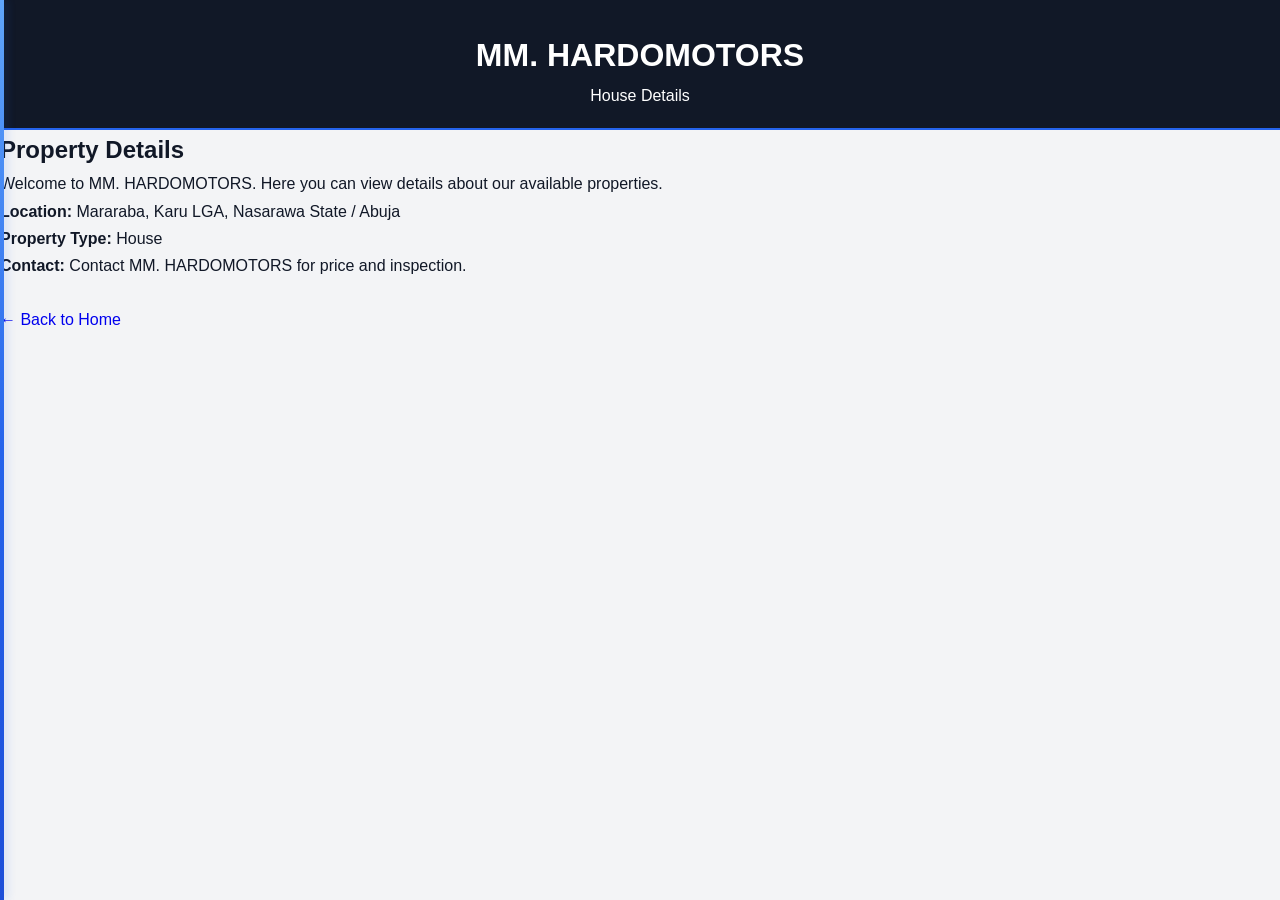
==== house-details.html @ 175a0f32 "Add house details HTML page" ====
<!DOCTYPE html>
<html lang="en">
<head>
    <meta charset="UTF-8">
    <meta name="viewport" content="width=device-width, initial-scale=1.0">
    <title>House Details | MM. HARDOMOTORS</title>
    <link rel="stylesheet" href="style.css">
</head>

<body>

    <header>
        <h1>MM. HARDOMOTORS</h1>
        <p>House Details</p>
    </header>

    <main>
        <h2>Property Details</h2>

        <p>
            Welcome to MM. HARDOMOTORS. Here you can view details
            about our available properties.
        </p>

        <p><strong>Location:</strong> Mararaba, Karu LGA, Nasarawa State / Abuja</p>

        <p><strong>Property Type:</strong> House</p>

        <p><strong>Contact:</strong> Contact MM. HARDOMOTORS for price and inspection.</p>

        <br>

        <a href="index.html">← Back to Home</a>
    </main>

</body>
</html>
---- style.css ----
/* =========================================================
   MM. HARDOMOTORS
   PREMIUM STYLE — VERSION 2
   ========================================================= */
:root {
    --primary: #111827;
    --primary-light: #1f2937;

    --accent: #2563eb;
    --accent-light: #60a5fa;

    --white: #ffffff;
    --background: #f3f4f6;

    --text: #111827;
    --muted: #6b7280;

    --border: #e5e7eb;

    --shadow: 0 10px 30px rgba(17, 24, 39, 0.08);
    --shadow-hover: 0 18px 40px rgba(17, 24, 39, 0.14);

    --radius: 14px;
}
/* =========================================================
   RESET
   ========================================================= */

* {
    margin: 0;
    padding: 0;
    box-sizing: border-box;
}

html {
    scroll-behavior: smooth;
}

body {
    font-family: Arial, Helvetica, sans-serif;
    background: var(--background);
    color: var(--text);
    line-height: 1.7;
}

a {
    text-decoration: none;
}

button {
    font-family: inherit;
    cursor: pointer;
}


/* =========================================================
   HEADER
   ========================================================= */

header {
    background: var(--navy);
    color: var(--white);
    text-align: center;
    padding: 28px 20px 20px;
    border-bottom: 3px solid var(--gold);
}

.logo h1 {
    font-size: 31px;
    font-weight: 800;
    letter-spacing: 2px;
}

.logo p {
    color: var(--gold-light);
    font-size: 12px;
    font-weight: 700;
    letter-spacing: 3px;
    margin-top: 3px;
}


/* =========================================================
   NAVIGATION
   ========================================================= */

nav {
    display: flex;
    justify-content: center;
    align-items: center;
    flex-wrap: wrap;
    gap: 5px;

    margin-top: 22px;
}

nav a {
    color: #e9eef5;
    padding: 9px 13px;

    font-size: 14px;
    font-weight: 600;

    border-radius: 6px;

    transition:
        background 0.25s ease,
        color 0.25s ease,
        transform 0.25s ease;
}

nav a:hover {
    background: var(--gold);
    color: var(--navy);
    transform: translateY(-2px);
}


/* =========================================================
   GENERAL SECTIONS
   ========================================================= */

section {
    width: 100%;
    max-width: 1180px;
    margin: 0 auto;
    padding: 90px 25px;
}

section h2 {
    position: relative;

    text-align: center;

    color: var(--navy);

    font-size: 38px;
    font-weight: 800;

    margin-bottom: 18px;
}

section h2::after {
    content: "";

    display: block;

    width: 55px;
    height: 3px;

    background: var(--gold);

    margin: 14px auto 0;

    border-radius: 20px;
}

section > p {
    max-width: 760px;

    margin: 0 auto 40px;

    text-align: center;

    color: var(--muted);
    font-size: 17px;
}


/* =========================================================
   HERO
   ========================================================= */

.hero {
    max-width: none;

    min-height: 650px;

    display: flex;
    flex-direction: column;
    justify-content: center;
    align-items: center;

    text-align: center;

    padding: 100px 25px;

    background:
        radial-gradient(
            circle at top right,
            rgba(201, 162, 39, 0.14),
            transparent 35%
        ),
        linear-gradient(
            135deg,
            #071426,
            #10233d
        );

    color: var(--white);

    border-bottom: 1px solid rgba(201, 162, 39, 0.3);
}

.hero p:first-child {
    color: var(--gold-light);

    font-size: 14px;
    font-weight: 800;

    letter-spacing: 4px;

    margin-bottom: 12px;
}

.hero h2 {
    color: var(--white);

    font-size: clamp(38px, 7vw, 64px);

    letter-spacing: 1px;

    margin-bottom: 8px;
}

.hero h2::after {
    display: none;
}

.hero h3 {
    color: var(--gold-light);

    font-size: 25px;

    font-weight: 600;

    margin-bottom: 22px;
}

.hero p {
    max-width: 720px;

    color: #dbe3ed;

    font-size: 18px;

    margin-bottom: 13px;
}

.hero strong {
    color: var(--white);
}


/* =========================================================
   BUTTON SYSTEM
   ========================================================= */

.category-button,
.view-details,
button {
    display: inline-block;

    border: none;
    border-radius: 8px;

    padding: 13px 24px;

    background: var(--gold);
    color: var(--navy);

    font-size: 15px;
    font-weight: 800;

    margin: 7px 4px;

    transition:
        transform 0.25s ease,
        background 0.25s ease,
        box-shadow 0.25s ease;
}

.category-button:hover,
.view-details:hover,
button:hover {
    background: var(--gold-light);

    transform: translateY(-3px);

    box-shadow:
        0 10px 25px rgba(7, 20, 38, 0.16);
}


/* =========================================================
   BUSINESS CATEGORIES
   ========================================================= */

#categories {
    background: var(--background);
}

.category-container {
    display: grid;

    grid-template-columns: repeat(3, 1fr);

    gap: 25px;

    margin-top: 45px;
}

.category-card {
    position: relative;

    background: var(--white);

    padding: 35px 25px;

    border: 1px solid var(--border);

    border-radius: var(--radius);

    text-align: center;

    box-shadow: var(--shadow);

    transition:
        transform 0.3s ease,
        box-shadow 0.3s ease;
}

.category-card::before {
    content: "";

    position: absolute;

    top: 0;
    left: 25%;

    width: 50%;
    height: 3px;

    background: var(--gold);

    border-radius: 0 0 10px 10px;
}

.category-card:hover {
    transform: translateY(-8px);

    box-shadow: var(--shadow-hover);
}

.category-card h3 {
    color: var(--navy);

    font-size: 23px;

    margin-bottom: 10px;
}

.category-card p {
    color: var(--muted);

    margin-bottom: 18px;
}


/* =========================================================
   LOCATION FILTER
   ========================================================= */

.location-filter {
    max-width: 700px;

    margin: 0 auto 30px;

    display: flex;

    justify-content: center;
    align-items: center;

    flex-wrap: wrap;

    gap: 12px;
}

.location-filter label {
    color: var(--navy);

    font-weight: 800;
}

.location-filter select {
    min-width: 200px;

    padding: 12px 15px;

    background: var(--white);

    color: var(--text);

    border: 1px solid #cbd3de;

    border-radius: 8px;

    font-size: 15px;

    outline: none;
}

.location-filter select:focus {
    border-color: var(--gold);

    box-shadow:
        0 0 0 3px rgba(201, 162, 39, 0.12);
}


/* =========================================================
   LOCATION INFORMATION
   ========================================================= */

.location-info {
    max-width: 850px;

    margin: 30px auto;

    padding: 40px 30px;

    background:
        linear-gradient(
            135deg,
            var(--navy),
            var(--navy-light)
        );

    color: var(--white);

    text-align: center;

    border-radius: var(--radius);

    box-shadow: var(--shadow);
}

.location-info h3 {
    font-size: 26px;

    margin-bottom: 10px;
}

.location-info p {
    color: #d3dbe6;

    margin-bottom: 18px;
}


/* =========================================================
   PROPERTIES
   ========================================================= */

#properties {
    text-align: center;
}

.property-card {
    position: relative;

    width: 100%;
    max-width: 720px;

    margin: 22px auto;

    padding: 32px 28px;

    background: var(--white);

    border: 1px solid var(--border);

    border-radius: var(--radius);

    text-align: center;

    box-shadow: var(--shadow);

    transition:
        transform 0.3s ease,
        box-shadow 0.3s ease;
}

.property-card:hover {
    transform: translateY(-7px);

    box-shadow: var(--shadow-hover);
}

.property-card h3 {
    color: var(--navy);

    font-size: 24px;

    margin-bottom: 13px;
}

.property-card p {
    color: var(--muted);

    margin: 7px 0;
}

.property-card p:nth-of-type(2) {
    color: var(--navy);

    font-weight: 800;
}


/* =========================================================
   CAR SWAP
   ========================================================= */

#car-swap {
    text-align: center;

    background:
        linear-gradient(
            135deg,
            #ffffff,
            #f0f3f7
        );

    border-radius: var(--radius);

    box-shadow: var(--shadow);
}

#car-swap h2 {
    margin-bottom: 18px;
}


/* =========================================================
   CARS
   ========================================================= */

#cars {
    text-align: center;
}

.car-container,
.cars-container {
    display: grid;

    grid-template-columns: repeat(3, 1fr);

    gap: 28px;
}

.car-card {
    overflow: hidden;

    background: var(--white);

    border: 1px solid var(--border);

    border-radius: var(--radius);

    text-align: center;

    box-shadow: var(--shadow);

    transition:
        transform 0.3s ease,
        box-shadow 0.3s ease;
}

.car-card:hover {
    transform: translateY(-8px);

    box-shadow: var(--shadow-hover);
}

.car-card img {
    width: 100%;

    height: 225px;

    object-fit: cover;
}

.car-card h3 {
    color: var(--navy);

    font-size: 22px;

    margin: 20px 15px 8px;
}

.car-card p {
    color: var(--muted);

    margin: 5px 15px;
}


/* =========================================================
   HOUSES
   ========================================================= */

#houses {
    text-align: center;
}

.house-container,
.houses-container {
    width: 100%;

    display: flex;

    flex-direction: column;

    align-items: center;

    gap: 25px;
}

.house-card {
    width: 100%;

    max-width: 680px;

    padding: 35px 28px;

    background: var(--white);

    border: 1px solid var(--border);

    border-radius: var(--radius);

    text-align: center;

    box-shadow: var(--shadow);

    transition:
        transform 0.3s ease,
        box-shadow 0.3s ease;
}

.house-card:hover {
    transform: translateY(-7px);

    box-shadow: var(--shadow-hover);
}

.house-card h3 {
    color: var(--navy);

    font-size: 25px;

    margin-bottom: 12px;
}

.house-card p {
    color: var(--muted);

    margin: 6px 0;
}


/* =========================================================
   BUILDINGS
   ========================================================= */

#buildings {
    text-align: center;
}

.buildings-container {
    display: grid;

    grid-template-columns: repeat(3, 1fr);

    gap: 25px;
}

.building-card {
    background: var(--white);

    padding: 32px 25px;

    border: 1px solid var(--border);

    border-radius: var(--radius);

    text-align: center;

    box-shadow: var(--shadow);

    transition: 0.3s ease;
}

.building-card:hover {
    transform: translateY(-7px);

    box-shadow: var(--shadow-hover);
}

.building-card h3 {
    color: var(--navy);

    font-size: 23px;

    margin-bottom: 10px;
}

.building-card p {
    color: var(--muted);
}


/* =========================================================
   PLAZAS
   ========================================================= */

#plazas {
    text-align: center;
}


/* =========================================================
   FILLING STATIONS
   ========================================================= */

#filling-stations {
    text-align: center;
}


/* =========================================================
   CONTACT
   ========================================================= */

#contact {
    text-align: center;
}

.contact-box {
    max-width: 720px;

    margin: 35px auto 0;

    padding: 42px 30px;

    background: var(--white);

    border: 1px solid var(--border);

    border-radius: var(--radius);

    text-align: center;

    box-shadow: var(--shadow);
}

.contact-box h3 {
    color: var(--navy);

    font-size: 27px;

    margin-bottom: 15px;
}

.contact-box p {
    color: var(--muted);

    margin: 10px 0;
}

.contact-box strong {
    color: var(--navy);
}


/* =========================================================
   FOOTER
   ========================================================= */

footer {
    background: var(--navy);

    color: var(--white);

    text-align: center;

    padding: 50px 20px;

    border-top: 3px solid var(--gold);
}

footer h3 {
    font-size: 23px;

    margin-bottom: 8px;
}

footer p {
    color: #cbd5e1;

    margin: 6px 0;
}


/* =========================================================
   TABLET
   ========================================================= */

@media (max-width: 900px) {

    .category-container,
    .car-container,
    .cars-container,
    .buildings-container {
        grid-template-columns: repeat(2, 1fr);
    }

    nav a {
        font-size: 13px;
    }
}


/* =========================================================
   MOBILE
   ========================================================= */

@media (max-width: 600px) {

    header {
        padding: 23px 12px 17px;
    }

    .logo h1 {
        font-size: 24px;
    }

    .logo p {
        font-size: 10px;
        letter-spacing: 2px;
    }

    nav {
        margin-top: 17px;
        gap: 3px;
    }

    nav a {
        font-size: 11px;
        padding: 7px 8px;
    }

    section {
        padding: 65px 16px;
    }

    section h2 {
        font-size: 30px;
    }

    section > p {
        font-size: 16px;
    }

    .hero {
        min-height: 600px;

        padding: 80px 18px;
    }

    .hero h2 {
        font-size: 36px;
    }

    .hero h3 {
        font-size: 20px;
    }

    .hero p {
        font-size: 17px;
    }

    .category-container,
    .car-container,
    .cars-container,
    .buildings-container {
        grid-template-columns: 1fr;
    }

    .category-card,
    .property-card,
    .house-card,
    .building-card {
        width: 100%;
    }

    .location-info {
        padding: 32px 18px;
    }

    .contact-box {
        padding: 32px 18px;
    }

    .contact-box button,
    .contact-box .category-button {
        display: block;

        width: 90%;

        margin: 8px auto;
    }
}


/* =========================================================
   SMALL PHONES
   ========================================================= */

@media (max-width: 400px) {

    .logo h1 {
        font-size: 21px;
    }

    nav a {
        font-size: 10px;
        padding: 6px;
    }

    .hero h2 {
        font-size: 31px;
    }

    section h2 {
        font-size: 27px;
    }
}
/* =====================================================
   HOUSE SECTION - FORCE CENTER
===================================================== */

#houses {
    width: 100%;
    max-width: 1150px;
    margin: 0 auto;
    text-align: center;
}

#houses h2,
#houses > p {
    text-align: center;
    margin-left: auto;
    margin-right: auto;
}

#houses .house-container,
#houses .houses-container {
    width: 100%;
    display: flex;
    flex-direction: column;
    align-items: center;
    justify-content: center;
}

#houses .house-card {
    width: 100%;
    max-width: 680px;
    margin-left: auto;
    margin-right: auto;
    text-align: center;
}
/* PROPERTY CARDS - CENTER */

#properties {
    text-align: center;
}

#properties .property-card {
    width: 100%;
    max-width: 700px;
    margin: 25px auto;
    text-align: center;
}
/* =========================================
   FIX HOUSES SECTION - CENTER EVERYTHING
========================================= */

#houses {
    width: 100%;
    max-width: 1150px;
    margin: 0 auto;
    padding: 80px 20px;
    text-align: center;
}

#houses h2 {
    width: 100%;
    text-align: center;
    margin-left: auto;
    margin-right: auto;
}

#houses > p {
    width: 100%;
    max-width: 750px;
    margin-left: auto;
    margin-right: auto;
    text-align: center;
}

#houses .house-container,
#houses .houses-container {
    width: 100%;
    display: flex;
    flex-direction: column;
    align-items: center;
    justify-content: center;
}

#houses .house-card {
    width: 100%;
    max-width: 680px;
    margin: 20px auto;
    text-align: center;
}

#houses .house-card h3,
#houses .house-card p {
    text-align: center;
}

#houses .house-card .view-house {
    display: block;
    width: fit-content;
    margin: 20px auto;
}
/* =========================================
   HOUSE DETAILS PAGE
   ========================================= */

section {
    width: 100%;
    max-width: 1100px;
    margin: 0 auto;
    padding: 70px 20px;
    text-align: center;
}

section h2 {
    text-align: center;
    color: #071426;
    font-size: 38px;
    margin-bottom: 35px;
}

/* HOUSE DETAIL CARD */

.card {
    width: 100%;
    max-width: 650px;
    margin: 0 auto 30px;

    padding: 35px 30px;

    background: #ffffff;

    border: 1px solid #e5e9ef;
    border-radius: 18px;

    text-align: center;

    box-shadow: 0 12px 35px rgba(7, 20, 38, 0.09);

    transition: 0.3s ease;
}

.card:hover {
    transform: translateY(-5px);
    box-shadow: 0 20px 45px rgba(7, 20, 38, 0.14);
}

/* HOUSE IMAGE / ICON */

.listing-image {
    display: flex;
    justify-content: center;
    align-items: center;

    width: 100%;
    height: 180px;

    font-size: 75px;

    text-align: center;
}

/* CARD TITLE */

.card h3 {
    color: #071426;
    font-size: 27px;
    margin: 15px 0;
}

/* CARD INFORMATION */

.card p {
    color: #687386;
    font-size: 18px;
    margin: 9px 0;
    text-align: center;
}

/* CARD BUTTON */

.card a,
.card button {
    display: inline-block;

    margin-top: 20px;

    padding: 14px 28px;

    background: #c9a227;
    color: #071426;

    border: none;
    border-radius: 8px;

    font-weight: 800;
    font-size: 16px;

    transition: 0.25s ease;
}

.card a:hover,
.card button:hover {
    background: #e2c45c;
    transform: translateY(-2px);
}


/* MOBILE */

@media (max-width: 600px) {

    section {
        padding: 55px 15px;
    }

    section h2 {
        font-size: 32px;
    }

    .card {
        max-width: 500px;
        padding: 30px 20px;
        margin-left: auto;
        margin-right: auto;
    }

    .listing-image {
        height: 150px;
        font-size: 65px;
    }

    .card h3 {
        font-size: 24px;
    }

    .card p {
        font-size: 17px;
    }
}
/* =====================================================
   PREMIUM HEADER & HERO
   MM. HARDOMOTORS
===================================================== */

/* HEADER */
header {
    background: #071426;
    color: #fff;
    padding: 28px 20px 18px;
    text-align: center;
    border-bottom: 2px solid #c9a227;
}

/* LOGO */
.logo h1 {
    font-size: 32px;
    font-weight: 800;
    letter-spacing: 2px;
    margin: 0;
}

.logo p {
    color: #d9b83f;
    font-size: 12px;
    font-weight: 700;
    letter-spacing: 3px;
    margin-top: 5px;
}


/* NAVIGATION */
nav {
    display: flex;
    justify-content: center;
    align-items: center;
    flex-wrap: wrap;

    gap: 6px;

    margin-top: 22px;
}

nav a {
    color: #e8edf5;

    font-size: 14px;
    font-weight: 600;

    padding: 8px 12px;

    border-radius: 6px;

    transition: 0.25s ease;
}

nav a:hover {
    background: #c9a227;
    color: #071426;
}


/* =====================================================
   HERO
===================================================== */

.hero {
    max-width: none;

    min-height: 600px;

    padding: 90px 20px;

    display: flex;
    flex-direction: column;
    justify-content: center;
    align-items: center;

    text-align: center;

    background:
        radial-gradient(
            circle at 80% 20%,
            rgba(201, 162, 39, 0.12),
            transparent 35%
        ),
        linear-gradient(
            135deg,
            #071426 0%,
            #0d2038 55%,
            #142b42 100%
        );

    color: white;
}


/* WELCOME */
.hero p:first-child {
    color: #d9b83f;

    font-size: 14px;
    font-weight: 800;

    letter-spacing: 5px;

    margin-bottom: 18px;
}


/* MAIN TITLE */
.hero h2 {
    color: #ffffff;

    font-size: clamp(40px, 8vw, 68px);

    font-weight: 800;

    letter-spacing: 1px;

    margin-bottom: 12px;
}


/* SUBTITLE */
.hero h3 {
    color: #d9b83f;

    font-size: 25px;
    font-weight: 600;

    margin-bottom: 28px;
}


/* DESCRIPTION */
.hero p {
    max-width: 720px;

    color: #dce4ee;

    font-size: 18px;

    line-height: 1.8;

    margin-bottom: 15px;
}


/* LOCATION */
.hero strong {
    color: #ffffff;
}


/* =====================================================
   HERO BUTTONS
===================================================== */

.hero .category-button {
    min-width: 190px;

    margin: 18px 6px 0;

    padding: 14px 25px;

    background: #c9a227;
    color: #071426;

    border-radius: 8px;

    font-size: 15px;
    font-weight: 800;

    transition: all 0.25s ease;
}

.hero .category-button:hover {
    background: #e1c65b;

    transform: translateY(-3px);

    box-shadow:
        0 10px 25px rgba(0, 0, 0, 0.25);
}


/* =====================================================
   DESKTOP BUTTON ARRANGEMENT
===================================================== */

@media (min-width: 601px) {

    .hero .category-button {
        display: inline-block;
    }
}


/* =====================================================
   MOBILE
===================================================== */

@media (max-width: 600px) {

    header {
        padding: 22px 12px 15px;
    }

    .logo h1 {
        font-size: 23px;
        letter-spacing: 1.5px;
    }

    .logo p {
        font-size: 10px;
        letter-spacing: 2px;
    }

    nav {
        margin-top: 17px;
        gap: 3px;
    }

    nav a {
        font-size: 11px;
        padding: 7px 8px;
    }

    .hero {
        min-height: 590px;
        padding: 70px 18px;
    }

    .hero p:first-child {
        font-size: 12px;
        letter-spacing: 3px;
    }

    .hero h2 {
        font-size: 35px;
        line-height: 1.15;
    }

    .hero h3 {
        font-size: 20px;
        margin-bottom: 22px;
    }

    .hero p {
        font-size: 16px;
        line-height: 1.7;
    }

    .hero .category-button {
        display: block;

        width: 220px;

        margin: 12px auto;

        padding: 13px 20px;
    }
}
/* =====================================================
   MODERN CORPORATE COLOR OVERRIDE
===================================================== */

header {
    background: #111827;
    border-bottom: 2px solid #2563eb;
}

.logo p {
    color: #60a5fa;
}

nav {
    background: #111827;
}

nav a:hover {
    background: #2563eb;
    color: #ffffff;
}

.hero {
    background:
        radial-gradient(
            circle at 80% 20%,
            rgba(37, 99, 235, 0.15),
            transparent 35%
        ),
        linear-gradient(
            135deg,
            #111827,
            #1f2937
        );
}

.hero p:first-child {
    color: #60a5fa;
}

.hero h3 {
    color: #60a5fa;
}

.hero .category-button,
.category-button,
.view-details,
button {
    background: #2563eb;
    color: #ffffff;
}

.hero .category-button:hover,
.category-button:hover,
.view-details:hover,
button:hover {
    background: #1d4ed8;
    color: #ffffff;
}

.category-card::before {
    background: #2563eb;
}

.location-info {
    background: linear-gradient(
        135deg,
        #111827,
        #1f2937
    );
}

.location-filter select:focus {
    border-color: #2563eb;
}

.property-card:hover,
.house-card:hover,
.car-card:hover,
.building-card:hover,
.category-card:hover {
    border-color: #dbeafe;
}

footer {
    background: #111827;
    border-top: 2px solid #2563eb;
}

footer a {
    color: #60a5fa;
}
/* =========================================
   PROFESSIONAL BLUE SIDE LINE
========================================= */

body {
    position: relative;
}

body::before {
    content: "";
    position: fixed;
    top: 0;
    left: 0;

    width: 5px;
    height: 100vh;

    background: #2563eb;

    z-index: 9999;
}
/* =========================================
   PREMIUM BLUE SIDE ACCENT
========================================= */

body {
    position: relative;
}

body::before {
    content: "";
    position: fixed;

    top: 0;
    left: 0;

    width: 4px;
    height: 100vh;

    background: linear-gradient(
        to bottom,
        #60a5fa,
        #2563eb,
        #1d4ed8
    );

    box-shadow: 2px 0 10px rgba(37, 99, 235, 0.25);

    z-index: 9999;
}
/* =========================================
   BLUE LINE ON EVERY SECTION
========================================= */

section {
    position: relative;
    border-left: 4px solid #2563eb;
    margin-bottom: 20px;
}
/* =========================================
   PREMIUM BLUE LINE ON EVERY SECTION
========================================= */

section {
    position: relative;
    border-left: 4px solid #2563eb;
    margin-bottom: 25px;
    padding-left: 30px;
}

section::before {
    content: "";
    position: absolute;
    left: -4px;
    top: 25px;
    width: 4px;
    height: 70px;

    background: #60a5fa;
    border-radius: 0 5px 5px 0;
}
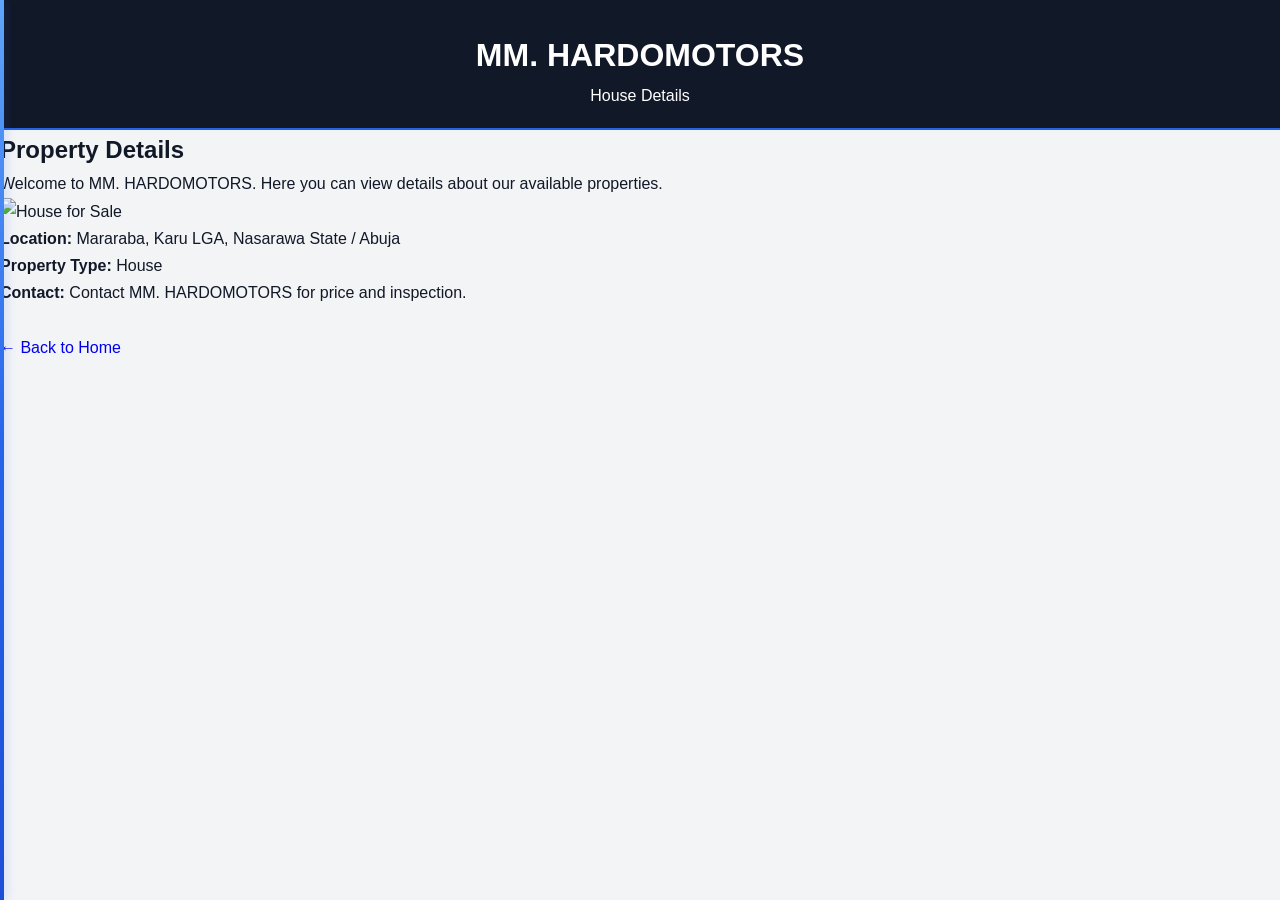
==== commit 3fcbbe6a: "Add image to house details page" ====
--- a/house-details.html
+++ b/house-details.html
@@ -21,6 +21,7 @@
             Welcome to MM. HARDOMOTORS. Here you can view details
             about our available properties.
         </p>
+        <img src="house.jpg" alt="House for Sale" style="width:100%; max-width:600px; height:auto;">
 
         <p><strong>Location:</strong> Mararaba, Karu LGA, Nasarawa State / Abuja</p>
 
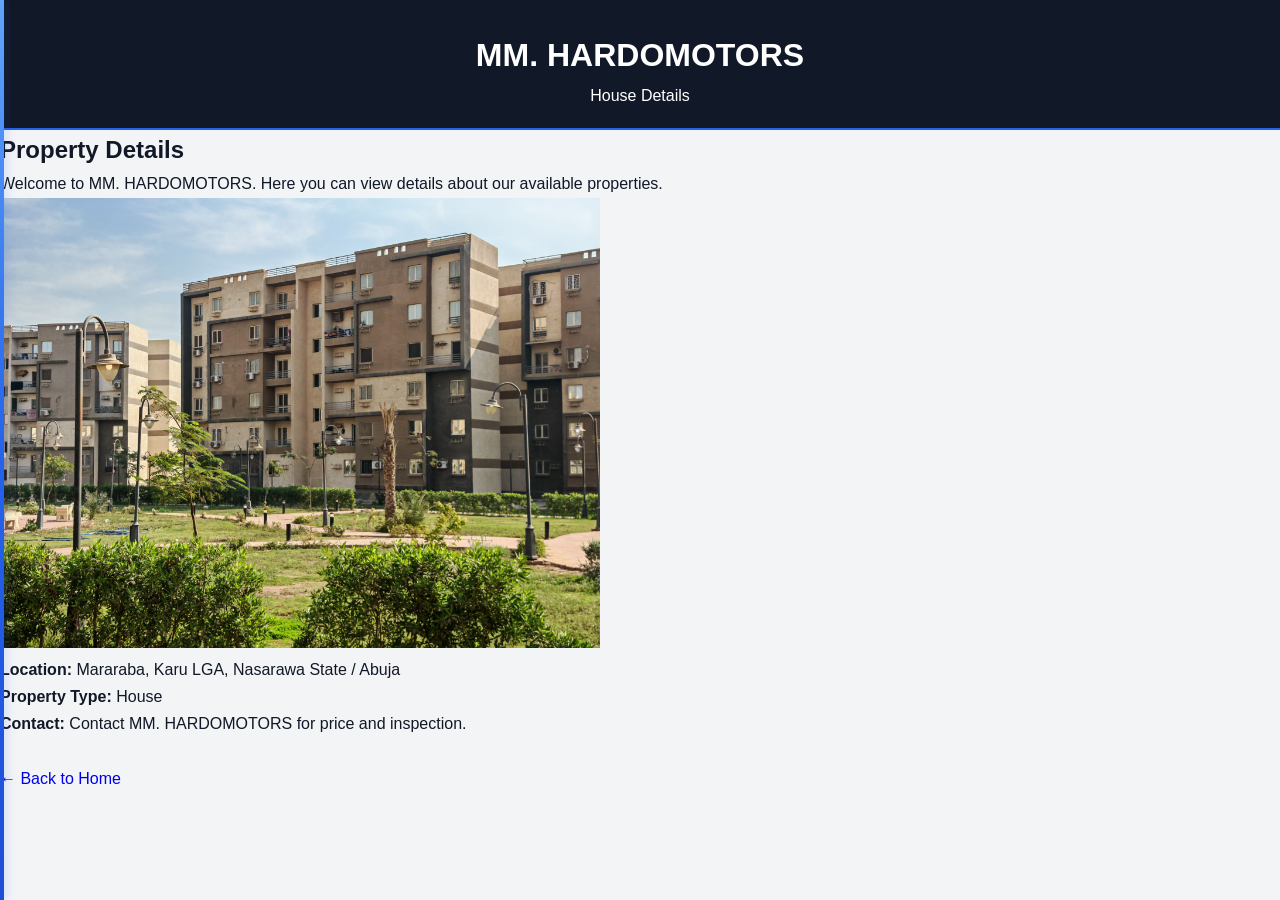
==== commit 03b501a0: "Update image source in house-details.html" ====
--- a/house-details.html
+++ b/house-details.html
@@ -21,7 +21,7 @@
             Welcome to MM. HARDOMOTORS. Here you can view details
             about our available properties.
         </p>
-        <img src="house.jpg" alt="House for Sale" style="width:100%; max-width:600px; height:auto;">
+        <img src="house-photo.jpg" alt="House for Sale" style="width:100%; max-width:600px; height:auto;">
 
         <p><strong>Location:</strong> Mararaba, Karu LGA, Nasarawa State / Abuja</p>
 
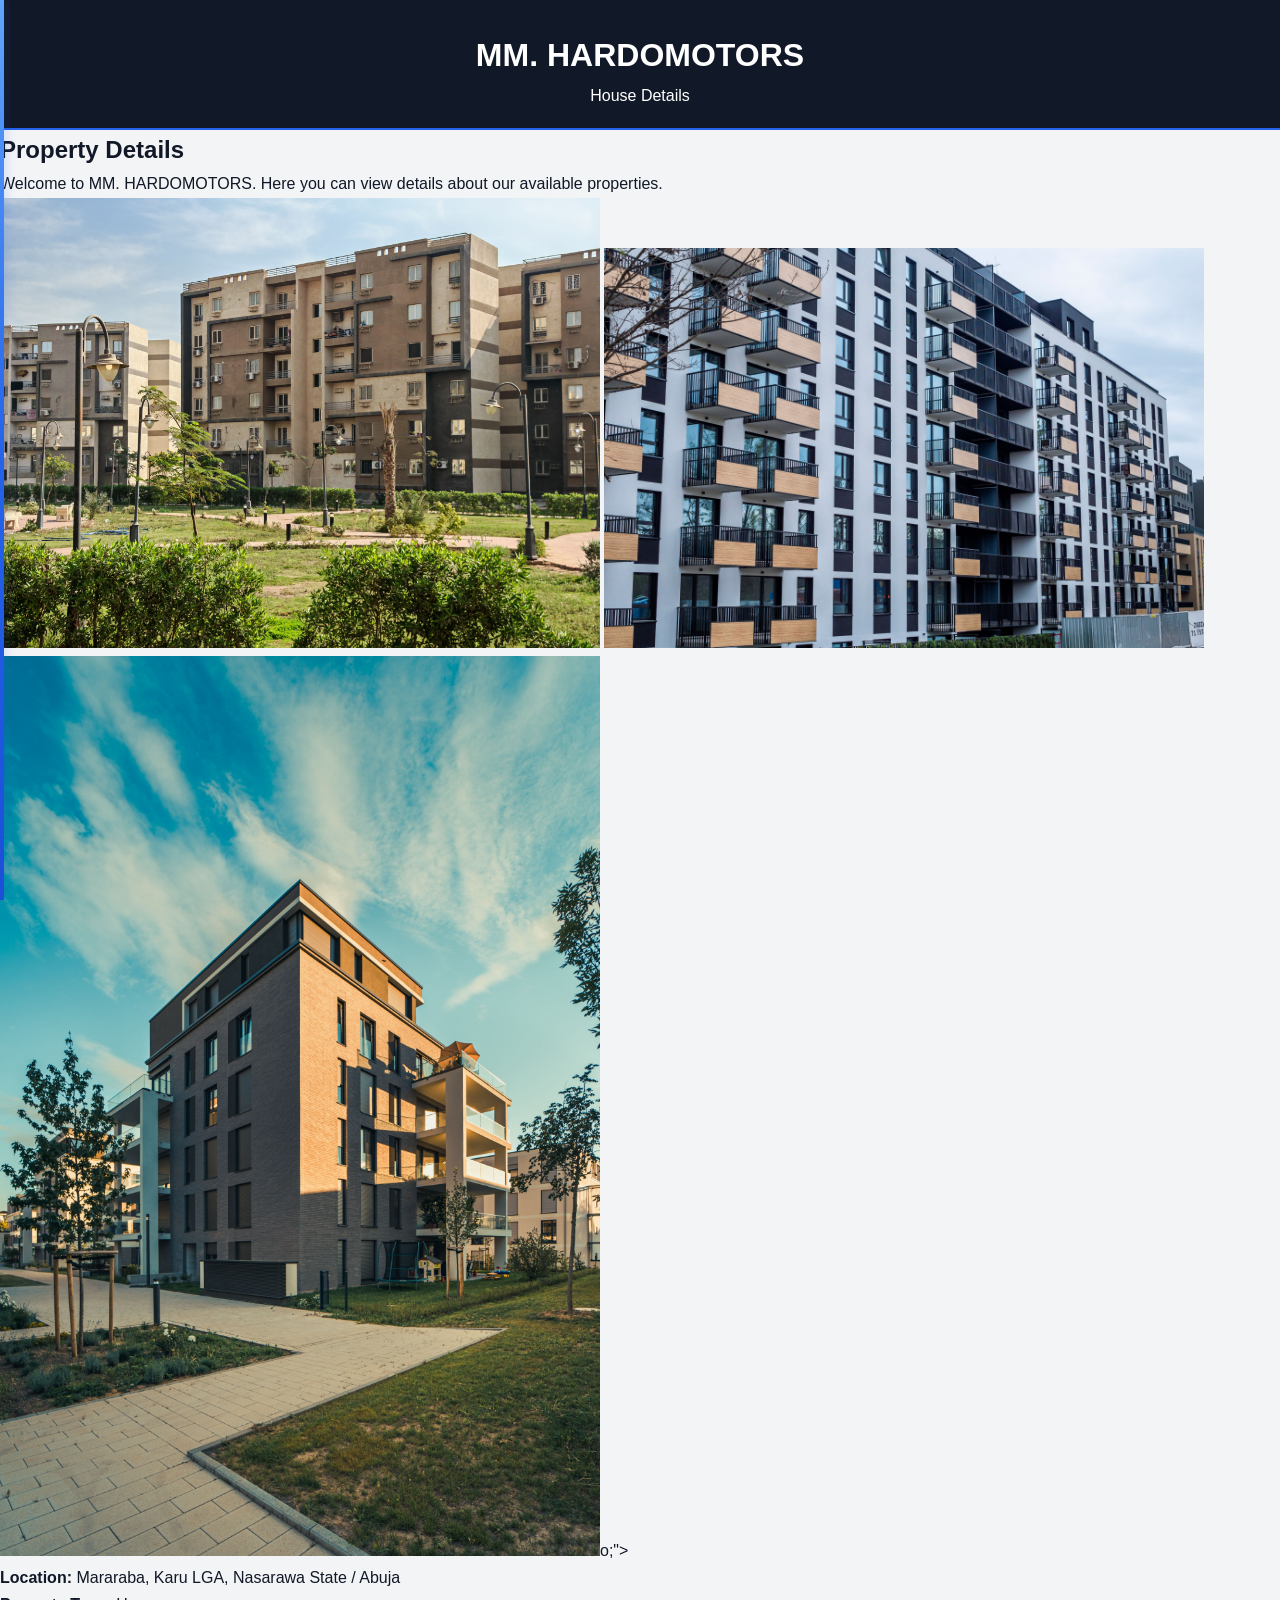
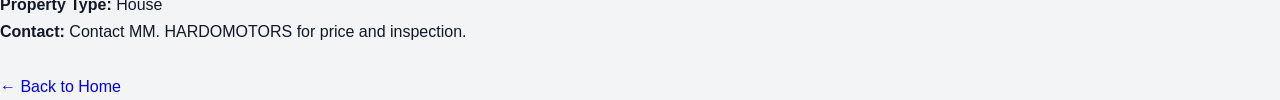
==== commit b1134dc8: "Add images of houses for sale to house-details.html Added multiple images of houses for sale." ====
--- a/house-details.html
+++ b/house-details.html
@@ -21,7 +21,11 @@
             Welcome to MM. HARDOMOTORS. Here you can view details
             about our available properties.
         </p>
-        <img src="house-photo.jpg" alt="House for Sale" style="width:100%; max-width:600px; height:auto;">
+        <img src="house-photo.jpg" alt="House for Sale" style="width:100%; max-width:600px; height:aut<img src="pexels-buxteh-37253217.jpg" alt="House for Sale" style="width:100%; max-width:600px; height:auto;">
+<img src="pexels-shox-31656143.jpg" alt="House for Sale" style="width:100%; max-width:600px; height:auto;">
+<img src="pexels-volkerthimm-27307398.jpg" alt="House for Sale" style="width:100%; max-width:600px; height:auto;">o;">
+        
+        
 
         <p><strong>Location:</strong> Mararaba, Karu LGA, Nasarawa State / Abuja</p>
 
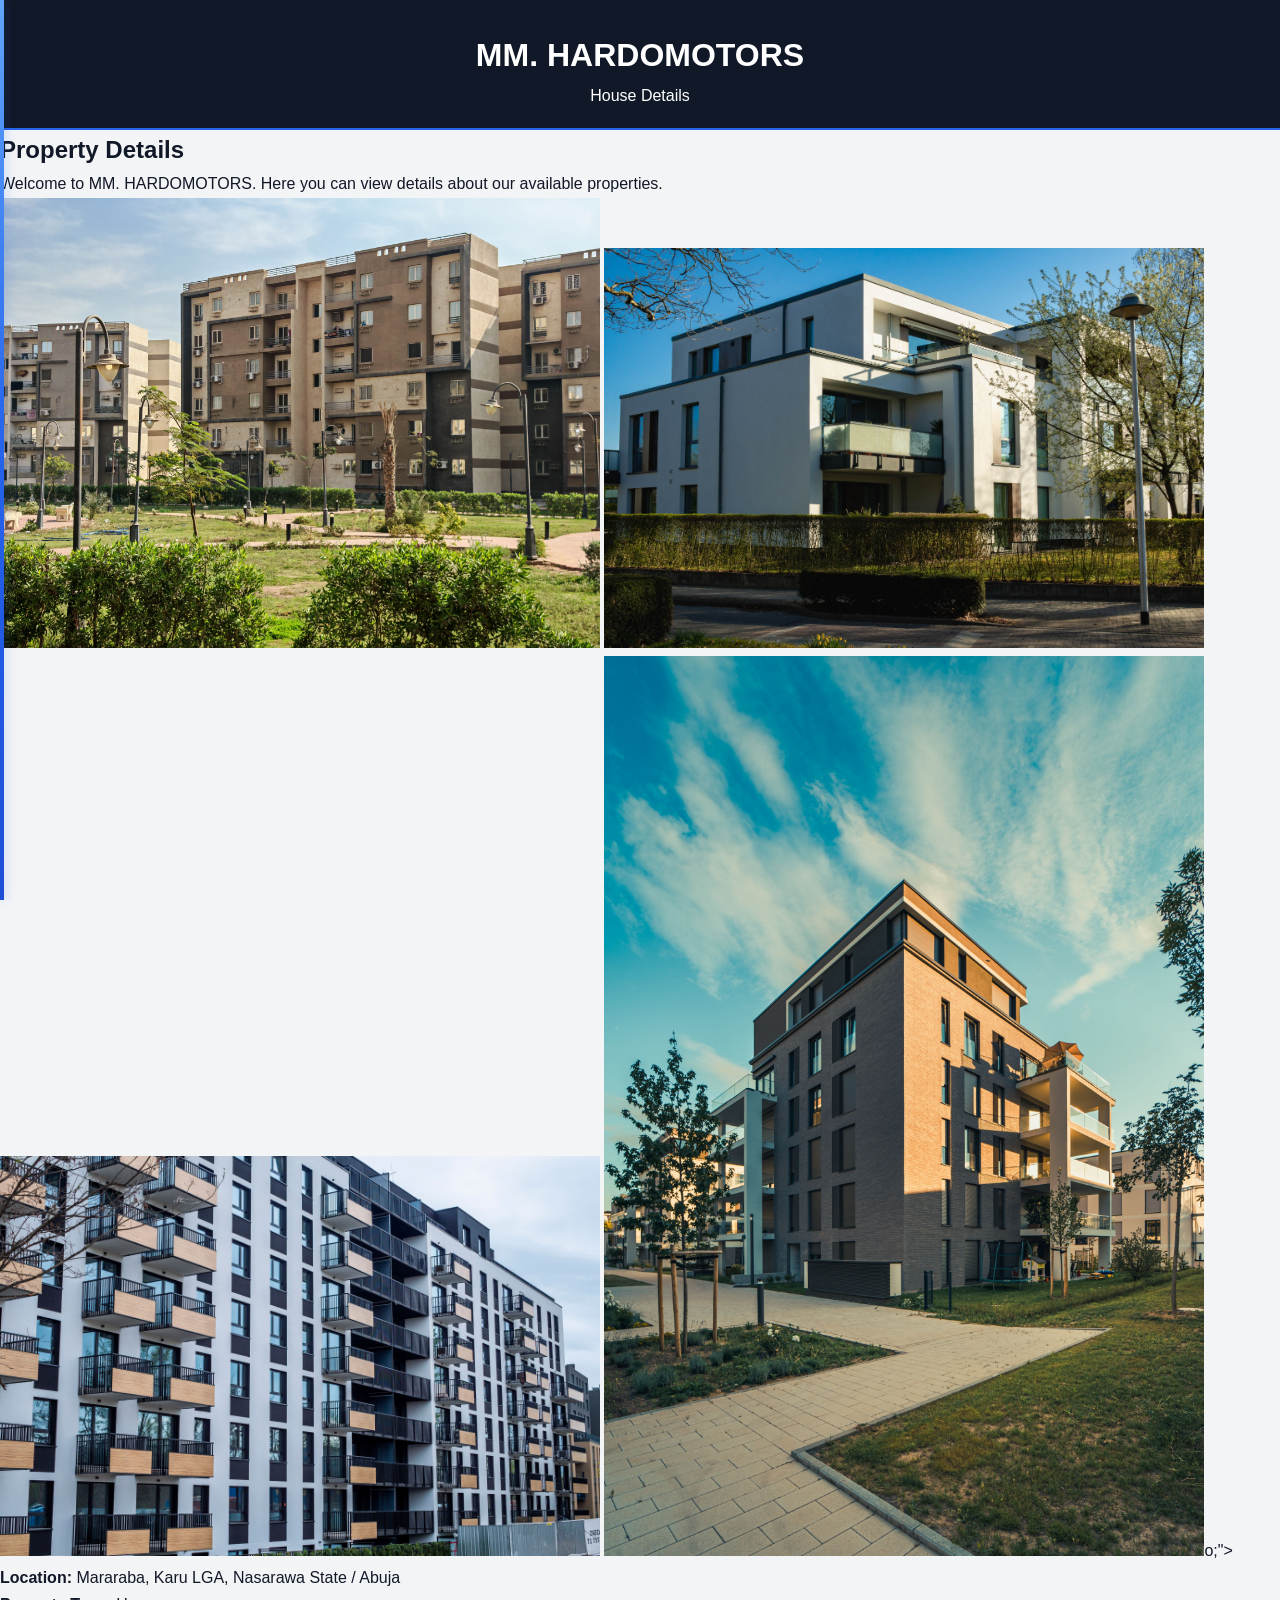
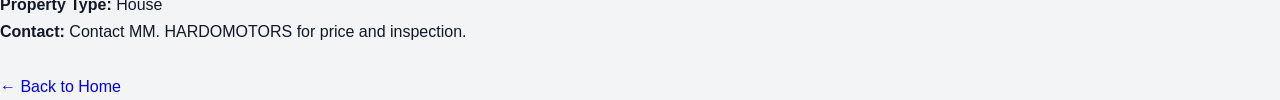
==== commit 53324c3e: "Refactor house image section into a gallery Added a gallery div for house images and fixed HTML stru" ====
--- a/house-details.html
+++ b/house-details.html
@@ -21,10 +21,12 @@
             Welcome to MM. HARDOMOTORS. Here you can view details
             about our available properties.
         </p>
-        <img src="house-photo.jpg" alt="House for Sale" style="width:100%; max-width:600px; height:aut<img src="pexels-buxteh-37253217.jpg" alt="House for Sale" style="width:100%; max-width:600px; height:auto;">
-<img src="pexels-shox-31656143.jpg" alt="House for Sale" style="width:100%; max-width:600px; height:auto;">
-<img src="pexels-volkerthimm-27307398.jpg" alt="House for Sale" style="width:100%; max-width:600px; height:auto;">o;">
-        
+        <div class="house-gallery">
+        <img src="house-photo.jpg" alt="House for Sale" style="width:100%; max-width:600px; height:auto;">
+        <img src="pexels-buxteh-37253217.jpg" alt="House for Sale" style="width:100%; max-width:600px; height:auto;">
+        <img src="pexels-shox-31656143.jpg" alt="House for Sale" style="width:100%; max-width:600px; height:auto;">
+        <img src="pexels-volkerthimm-27307398.jpg" alt="House for Sale" style="width:100%; max-width:600px; height:auto;">o;">
+        </div>
         
 
         <p><strong>Location:</strong> Mararaba, Karu LGA, Nasarawa State / Abuja</p>
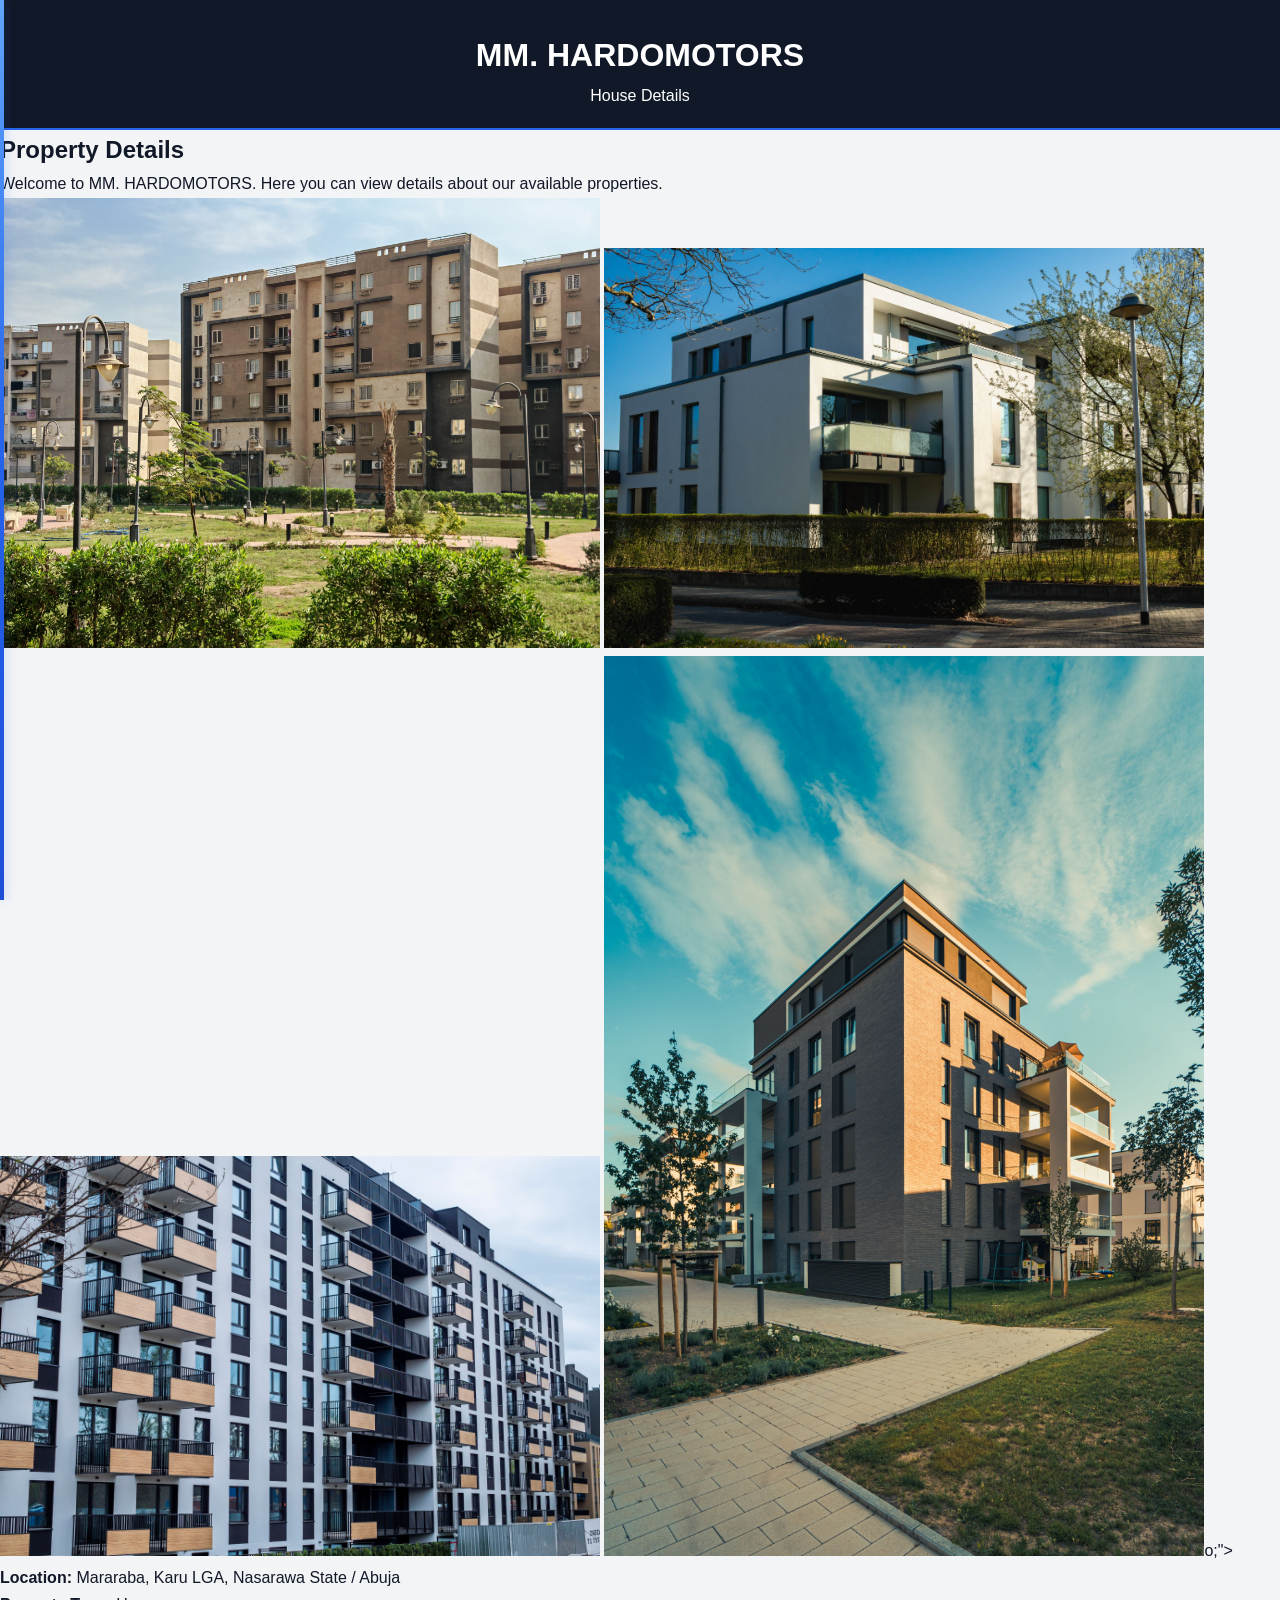
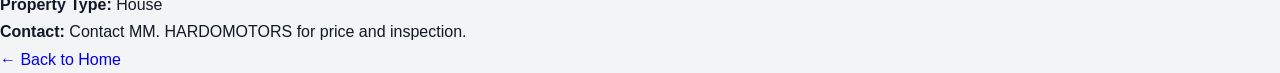
==== commit 1d0d504d: "Remove extra line break in house details Removed unnecessary line break before the back link." ====
--- a/house-details.html
+++ b/house-details.html
@@ -35,7 +35,6 @@
 
         <p><strong>Contact:</strong> Contact MM. HARDOMOTORS for price and inspection.</p>
 
-        <br>
 
         <a href="index.html">← Back to Home</a>
     </main>
